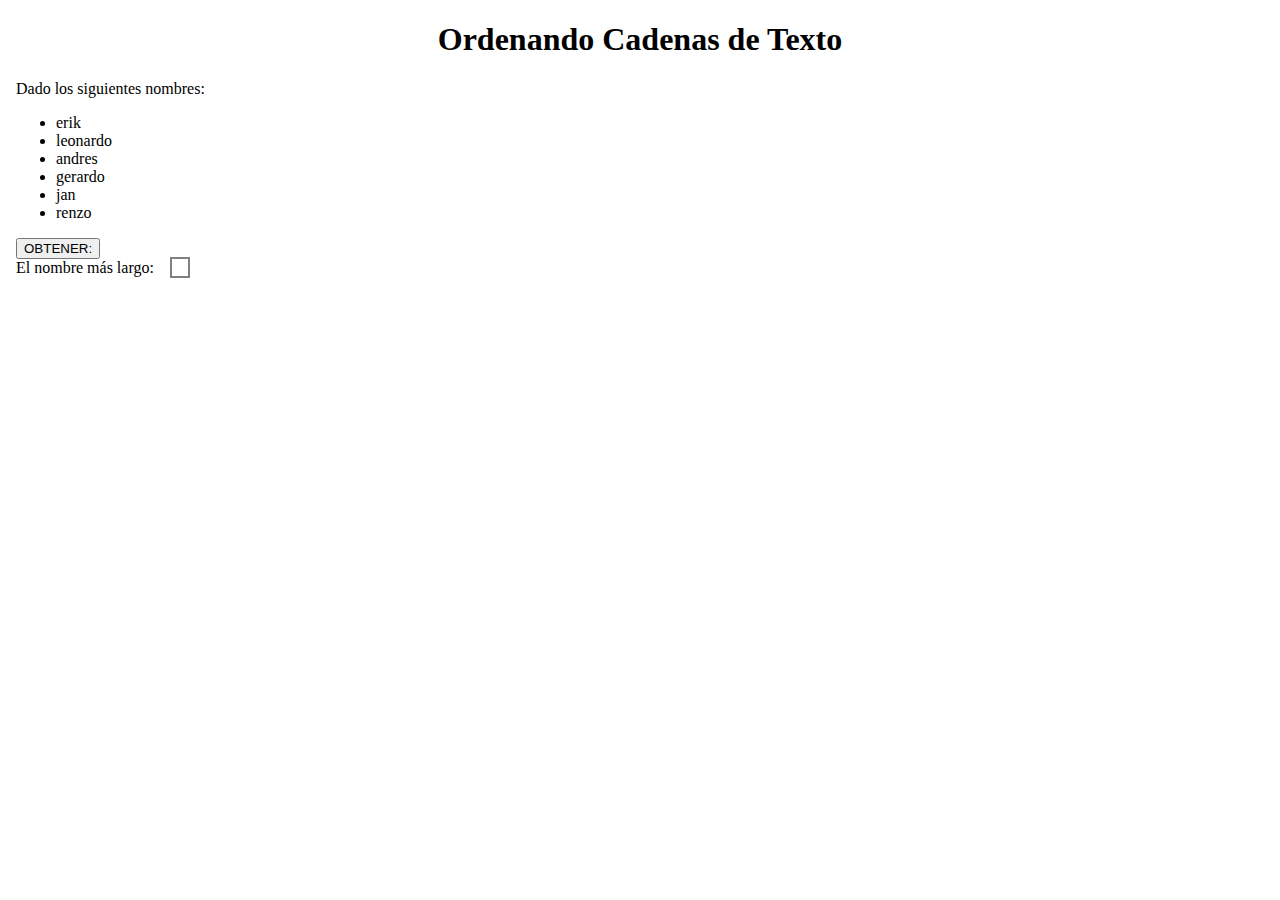
==== reto-2/index.html @ 73b0d3f0 "modificando diseño de la página web del reto 1 y definiendo la estructura y algunos estilos de la pá" ====
<!DOCTYPE html>
<html lang="en" dir="ltr">
  <head>
    <meta charset="utf-8">
    <link rel="stylesheet" href="css/main.css">
    <title>Reto 2</title>
  </head>
  <body>
    <h1>Ordenando Cadenas de Texto</h1>
    <div class="container">
      <p>Dado los siguientes nombres:</p>
      <ul>
        <li>erik</li>
        <li>leonardo</li>
        <li>andres</li>
        <li>gerardo</li>
        <li>jan</li>
        <li>renzo</li>
      </ul>
      <button>OBTENER:</button>
      <div class="answers">
        <div class="answers-container">
          <span>El nombre más largo:</span><span class="name longest-name"></span>
        </div>
        <div class="letters-list-container">
          <ul class="letters-list"></ul>
        </div>
      </div>
    </div>
    <script type="text/javascript" src="js/app.js"></script>
  </body>
</html>
---- reto-2/css/main.css ----
/* Estilos generales */
body {
  margin: 0;
}

h1 {
  text-align: center;
}

/* Estilos al contenedor general */
.container {
  margin: 0 16px;
}

/* Estilos al contenedor de la primera solución */
.name {
  border: 2px solid gray;
  margin: 0 1em;
  padding: 0 0.5em;
  text-align: center;
  width: 30px;
  height: 30px;
}
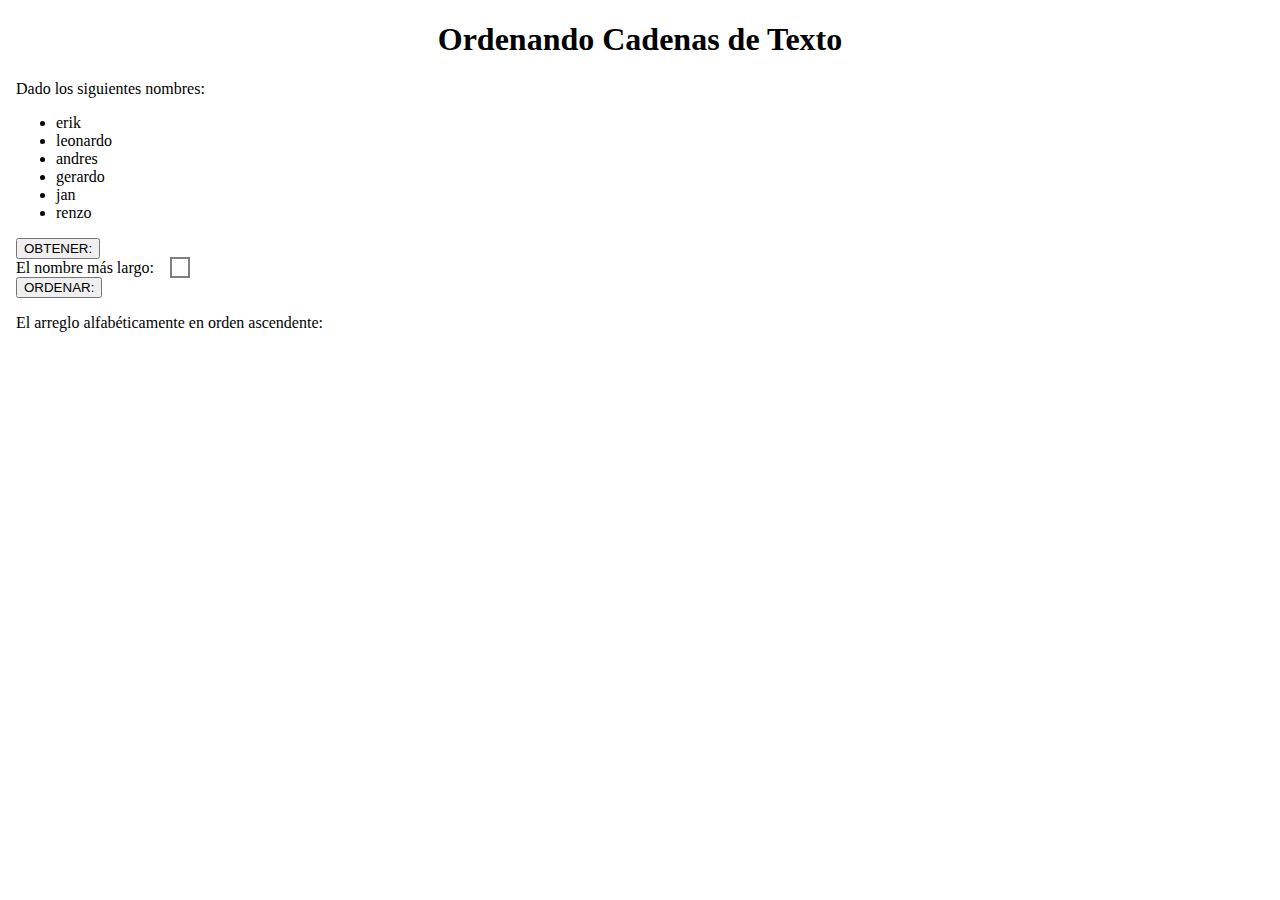
==== commit 65f856dd: "creando función para ordenar alfábeticamente las palabras" ====
--- a/reto-2/index.html
+++ b/reto-2/index.html
@@ -17,13 +17,17 @@
         <li>jan</li>
         <li>renzo</li>
       </ul>
-      <button>OBTENER:</button>
-      <div class="answers">
-        <div class="answers-container">
-          <span>El nombre más largo:</span><span class="name longest-name"></span>
+      <div>
+        <button id="get-solution-1">OBTENER:</button>
+        <div class="answers">
+          <div class="answers-container">
+            <span>El nombre más largo:</span><span class="name" id="longest-name"></span>
+          </div>
         </div>
+        <button id="get-solution-2">ORDENAR:</button>
         <div class="letters-list-container">
-          <ul class="letters-list"></ul>
+          <p>El arreglo alfabéticamente en orden ascendente:</p>
+          <ul class="letters-list" id="names-list"></ul>
         </div>
       </div>
     </div>
--- a/reto-2/css/main.css
+++ b/reto-2/css/main.css
@@ -18,6 +18,7 @@
   margin: 0 1em;
   padding: 0 0.5em;
   text-align: center;
+  text-transform: capitalize;
   width: 30px;
   height: 30px;
 }
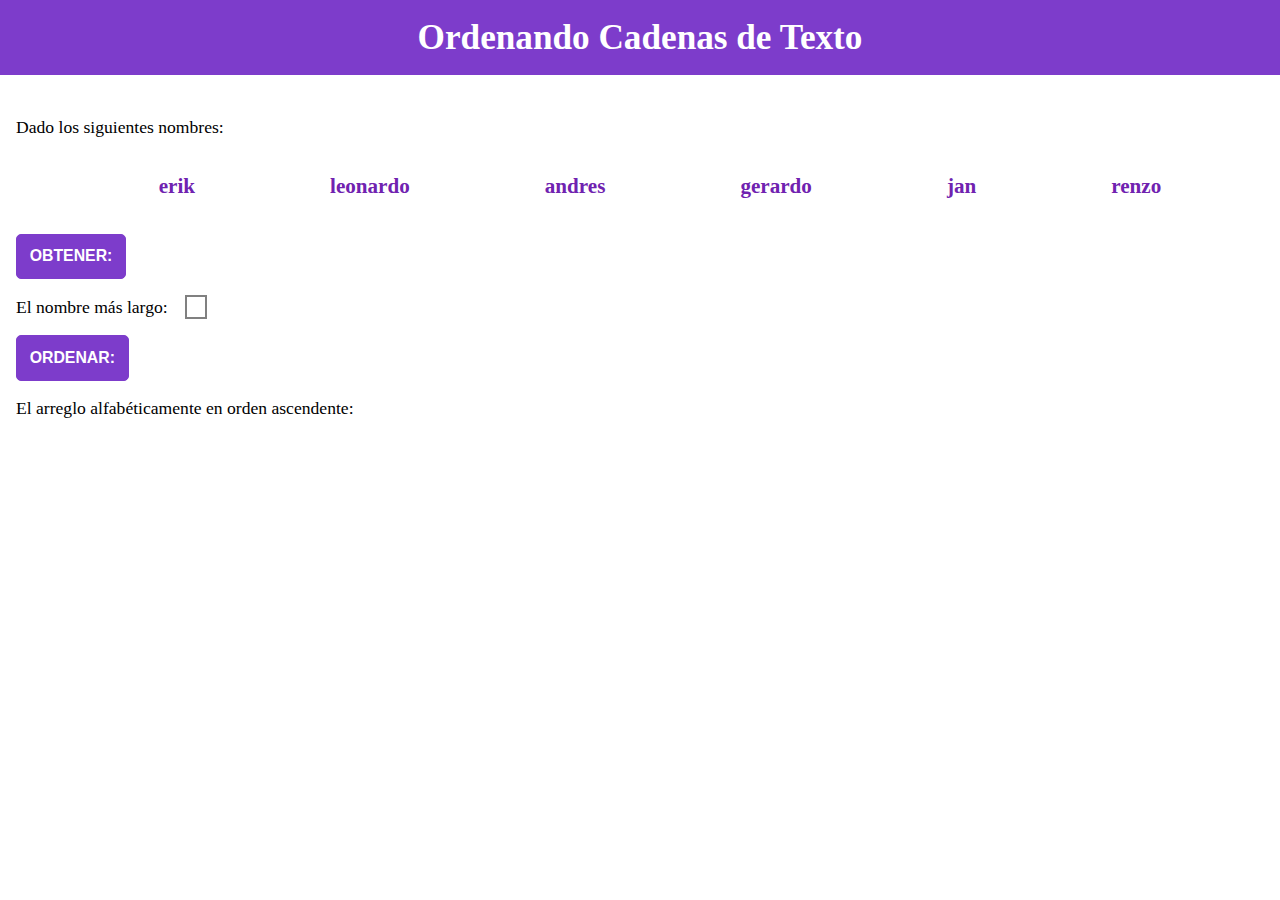
==== commit 383d9d81: "modificando diseño de la página web del reto 2" ====
--- a/reto-2/index.html
+++ b/reto-2/index.html
@@ -9,13 +9,13 @@
     <h1>Ordenando Cadenas de Texto</h1>
     <div class="container">
       <p>Dado los siguientes nombres:</p>
-      <ul>
-        <li>erik</li>
-        <li>leonardo</li>
-        <li>andres</li>
-        <li>gerardo</li>
-        <li>jan</li>
-        <li>renzo</li>
+      <ul class="array-list">
+        <li class="array-elements">erik</li>
+        <li class="array-elements">leonardo</li>
+        <li class="array-elements">andres</li>
+        <li class="array-elements">gerardo</li>
+        <li class="array-elements">jan</li>
+        <li class="array-elements">renzo</li>
       </ul>
       <div>
         <button id="get-solution-1">OBTENER:</button>
@@ -24,6 +24,8 @@
             <span>El nombre más largo:</span><span class="name" id="longest-name"></span>
           </div>
         </div>
+      </div>
+      <div>
         <button id="get-solution-2">ORDENAR:</button>
         <div class="letters-list-container">
           <p>El arreglo alfabéticamente en orden ascendente:</p>
--- a/reto-2/css/main.css
+++ b/reto-2/css/main.css
@@ -1,10 +1,47 @@
 /* Estilos generales */
 body {
   margin: 0;
+  font-size: 1.1em;
 }
 
 h1 {
+  background-color: #7D3CCB;
+  color: white;
+  margin-bottom: 1.2em;
+  margin-top: 0;
+  padding: 0.5em;
   text-align: center;
+}
+
+button {
+  background-color: #7D3CCB;
+  border: 1px solid #7D3CCB;
+  border-radius: 5px;
+  color: white;
+  font-size: 0.9em;
+  font-weight: 700;
+  outline: 0;
+  padding: 0.8em;
+}
+
+button:hover {
+  background-color: #7022B0;
+  cursor: pointer;
+}
+
+/* Estilos a la lista con los elementos del arreglo no ordenados */
+
+.array-list {
+  display: flex;
+  justify-content: space-around;
+  margin: 2em;
+}
+
+.array-elements {
+  color: #7022B0;
+  font-size: 1.2em;
+  font-weight: 700;
+  list-style: none;
 }
 
 /* Estilos al contenedor general */
@@ -12,7 +49,12 @@
   margin: 0 16px;
 }
 
-/* Estilos al contenedor de la primera solución */
+/* Estilos al contenedor del span que contendrá la respuesta primera solución */
+.answers {
+  margin: 1em 0;
+}
+
+/* Estilos al contenedor que contendrá la respuesta primera solución */
 .name {
   border: 2px solid gray;
   margin: 0 1em;
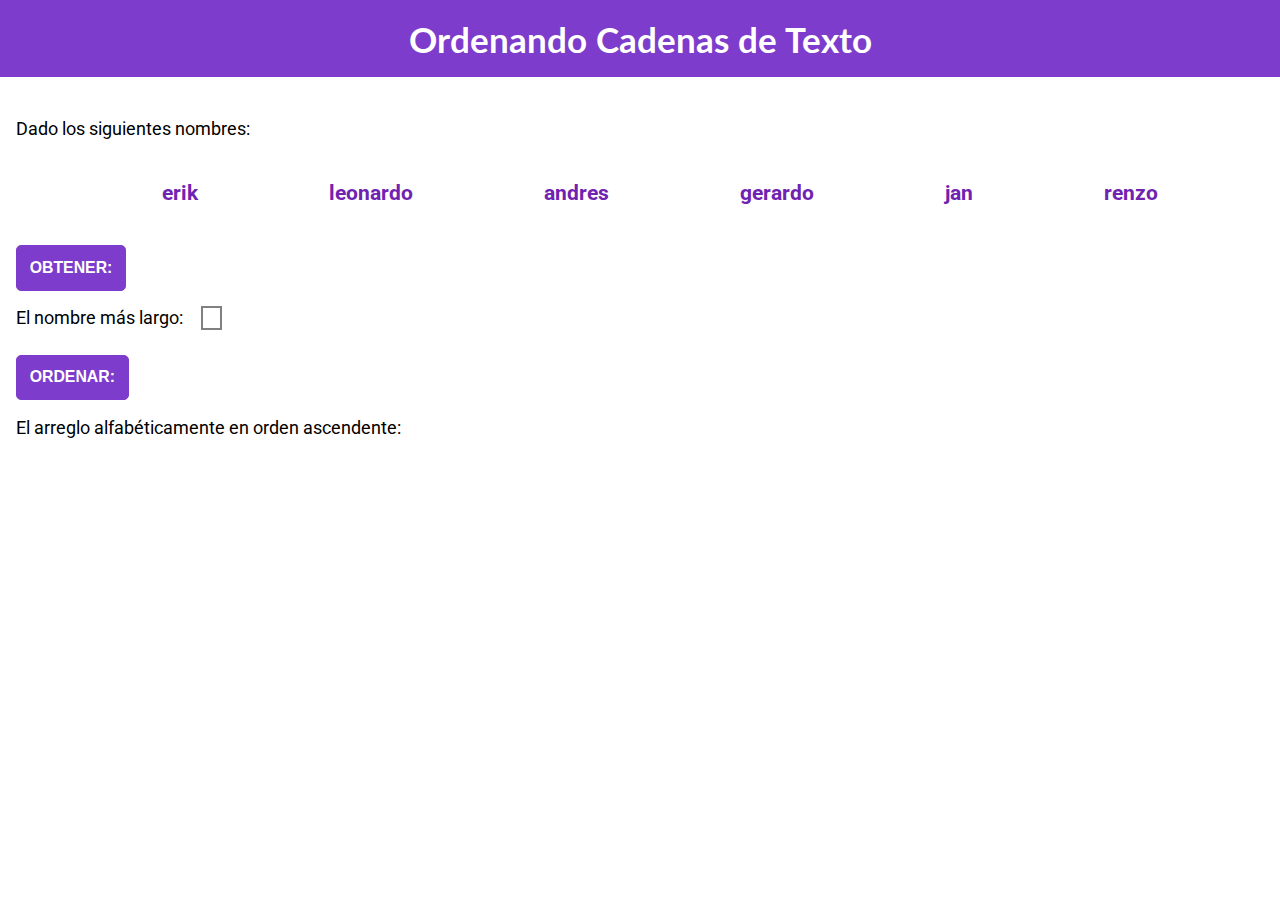
==== commit 723b9d2b: "añadiendo estilos finales a las páginas web de los retos 1 y 2" ====
--- a/reto-2/index.html
+++ b/reto-2/index.html
@@ -2,6 +2,7 @@
 <html lang="en" dir="ltr">
   <head>
     <meta charset="utf-8">
+    <link href="https://fonts.googleapis.com/css?family=Lato:700|Roboto" rel="stylesheet">
     <link rel="stylesheet" href="css/main.css">
     <title>Reto 2</title>
   </head>
@@ -25,11 +26,11 @@
           </div>
         </div>
       </div>
-      <div>
+      <div class="get-solution-2-container">
         <button id="get-solution-2">ORDENAR:</button>
-        <div class="letters-list-container">
+        <div class="ordered-list-container">
           <p>El arreglo alfabéticamente en orden ascendente:</p>
-          <ul class="letters-list" id="names-list"></ul>
+          <ul class="ordered-list" id="names-list"></ul>
         </div>
       </div>
     </div>
--- a/reto-2/css/main.css
+++ b/reto-2/css/main.css
@@ -1,12 +1,14 @@
 /* Estilos generales */
 body {
   margin: 0;
+  font-family: 'Roboto', sans-serif;
   font-size: 1.1em;
 }
 
 h1 {
   background-color: #7D3CCB;
   color: white;
+  font-family: 'Lato', sans-serif;
   margin-bottom: 1.2em;
   margin-top: 0;
   padding: 0.5em;
@@ -34,7 +36,7 @@
 .array-list {
   display: flex;
   justify-content: space-around;
-  margin: 2em;
+  margin: 2.3em;
 }
 
 .array-elements {
@@ -49,14 +51,16 @@
   margin: 0 16px;
 }
 
-/* Estilos al contenedor del span que contendrá la respuesta primera solución */
+/* Estilos al contenedor del span que contendrá la primera solución */
 .answers {
   margin: 1em 0;
 }
 
-/* Estilos al contenedor que contendrá la respuesta primera solución */
+/* Estilos al contenedor que contendrá la primera solución */
 .name {
   border: 2px solid gray;
+  color: #7D3CCB;
+  font-weight: 700;
   margin: 0 1em;
   padding: 0 0.5em;
   text-align: center;
@@ -64,3 +68,15 @@
   width: 30px;
   height: 30px;
 }
+
+/* Estilos al contenedor del botón ORDENAR y de la lista relacionados al segundo problema del reto */
+.get-solution-2-container {
+  margin: 1.5em 0;
+}
+
+/* Estilos aplicados a la lista con los nombres ya ordernados alfabéticamente */
+.ordered-list {
+  color: #7022B0;
+  font-style: italic;
+  list-style: square;
+}
